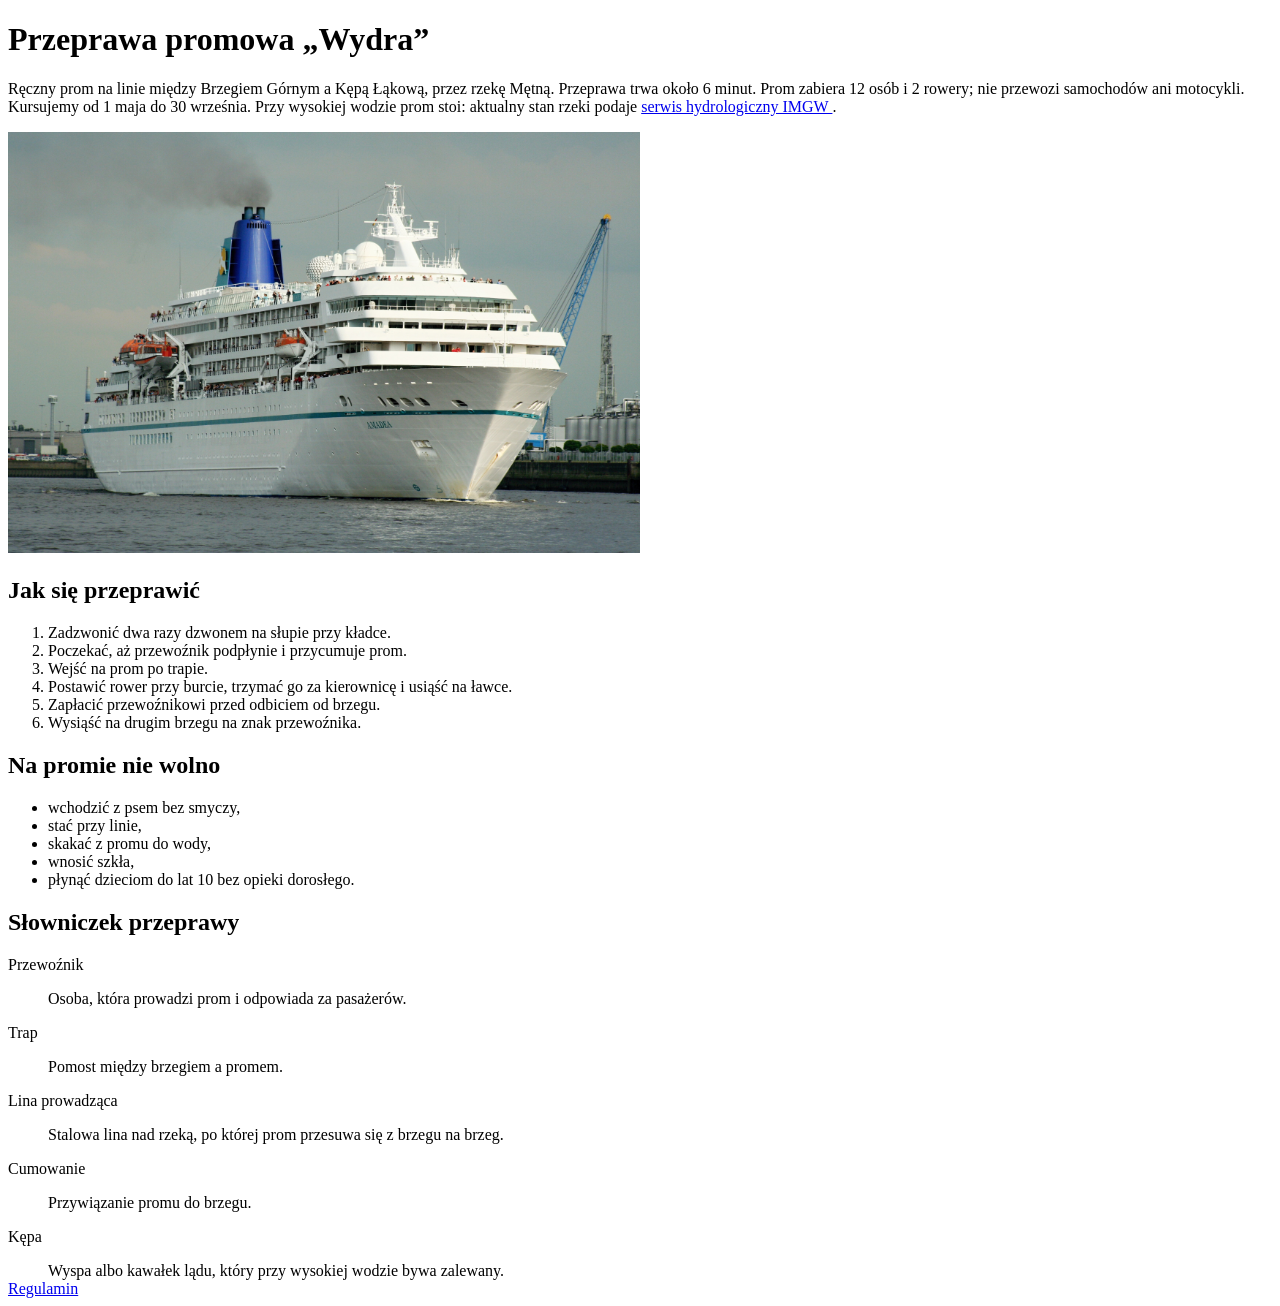
==== index.html @ 577cef81 "Pierwsze pliki" ====
<!DOCTYPE html>
<html lang="pl">
    <head>
        <title>Wydra</title>
        <meta charset="utf-8">
        <link rel="stylesheet" href="style.css">
        <meta name="viewport" content="width=device-width, initial-scale=1.0">

    </head>
    <body>
        <h1>Przeprawa promowa „Wydra”</h1>

        <p>Ręczny prom na linie między Brzegiem Górnym a Kępą Łąkową, przez rzekę Mętną. Przeprawa trwa około 6 minut. Prom zabiera 12 osób i 2 rowery; nie przewozi samochodów ani motocykli. 
        <br>Kursujemy od 1 maja do 30 września. Przy wysokiej wodzie prom stoi: aktualny stan rzeki podaje <a href="https://hydro.imgw.pl/"> serwis hydrologiczny IMGW </a>.</p>

        <img src="./Grafiki/prom.jpg" alt="Majestatyczny prom wydra na licencji creative commons" width="50%" height="50%">

        <h2>Jak się przeprawić</h2>
        <ol>
            <li>Zadzwonić dwa razy dzwonem na słupie przy kładce.</li>
            <li>Poczekać, aż przewoźnik podpłynie i przycumuje prom.</li>
            <li>Wejść na prom po trapie.</li>
            <li>Postawić rower przy burcie, trzymać go za kierownicę i usiąść na ławce.</li>
            <li>Zapłacić przewoźnikowi przed odbiciem od brzegu.</li>
            <li>Wysiąść na drugim brzegu na znak przewoźnika.</li>
        </ol>

        <h2>Na promie nie wolno</h2>
        <ul>
            <li>wchodzić z psem bez smyczy,</li>
            <li>stać przy linie,</li>
            <li>skakać z promu do wody,</li>
            <li>wnosić szkła,</li>
            <li>płynąć dzieciom do lat 10 bez opieki dorosłego.</li>
        </ul>

        <h2>Słowniczek przeprawy</h2>
        <dt>
        <dl>Przewoźnik</dl>
            <dd>Osoba, która prowadzi prom i odpowiada za pasażerów.</dd>
        <dl>Trap</dl>
            <dd>Pomost między brzegiem a promem.</dd>
        <dl>Lina prowadząca</dl>
            <dd>Stalowa lina nad rzeką, po której prom przesuwa się z brzegu na brzeg.</dd>
        <dl>Cumowanie</dl>
            <dd>Przywiązanie promu do brzegu.</dd>
        <dl>Kępa</dl>
            <dd>Wyspa albo kawałek lądu, który przy wysokiej wodzie bywa zalewany.</dd>
        </dt>

        <a href="regulamin.html">Regulamin</a>
    </body>
</html>
---- style.css ----
/*tu coś będzie obiecuję :)*/
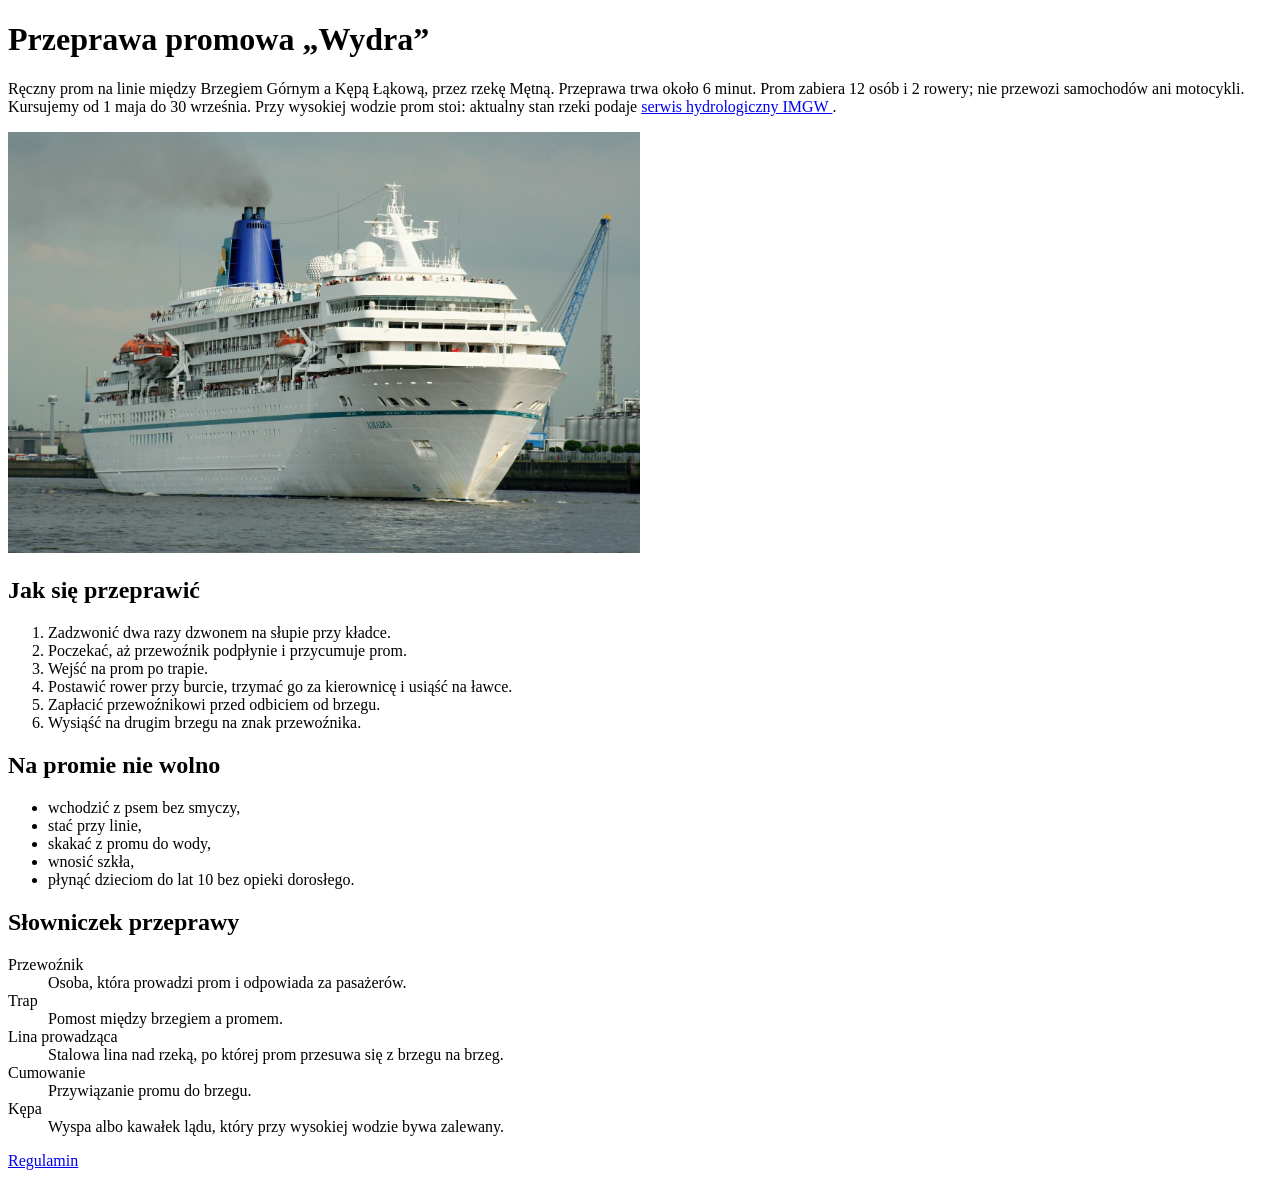
==== commit 24e4f457: "Poprawka 1, żeby w3c nie krzyczało" ====
--- a/index.html
+++ b/index.html
@@ -13,7 +13,7 @@
         <p>Ręczny prom na linie między Brzegiem Górnym a Kępą Łąkową, przez rzekę Mętną. Przeprawa trwa około 6 minut. Prom zabiera 12 osób i 2 rowery; nie przewozi samochodów ani motocykli. 
         <br>Kursujemy od 1 maja do 30 września. Przy wysokiej wodzie prom stoi: aktualny stan rzeki podaje <a href="https://hydro.imgw.pl/"> serwis hydrologiczny IMGW </a>.</p>
 
-        <img src="./Grafiki/prom.jpg" alt="Majestatyczny prom wydra na licencji creative commons" width="50%" height="50%">
+        <img src="./Grafiki/prom.jpg" alt="Majestatyczny prom wydra na licencji creative commons" id="zdjecie_promu">
 
         <h2>Jak się przeprawić</h2>
         <ol>
@@ -35,18 +35,18 @@
         </ul>
 
         <h2>Słowniczek przeprawy</h2>
-        <dt>
-        <dl>Przewoźnik</dl>
-            <dd>Osoba, która prowadzi prom i odpowiada za pasażerów.</dd>
-        <dl>Trap</dl>
-            <dd>Pomost między brzegiem a promem.</dd>
-        <dl>Lina prowadząca</dl>
-            <dd>Stalowa lina nad rzeką, po której prom przesuwa się z brzegu na brzeg.</dd>
-        <dl>Cumowanie</dl>
-            <dd>Przywiązanie promu do brzegu.</dd>
-        <dl>Kępa</dl>
-            <dd>Wyspa albo kawałek lądu, który przy wysokiej wodzie bywa zalewany.</dd>
-        </dt>
+        <dl>
+            <dt>Przewoźnik</dt>
+                <dd>Osoba, która prowadzi prom i odpowiada za pasażerów.</dd>
+            <dt>Trap</dt>
+                <dd>Pomost między brzegiem a promem.</dd>
+            <dt>Lina prowadząca</dt>
+                <dd>Stalowa lina nad rzeką, po której prom przesuwa się z brzegu na brzeg.</dd>
+            <dt>Cumowanie</dt>
+                <dd>Przywiązanie promu do brzegu.</dd>
+            <dt>Kępa</dt>
+                <dd>Wyspa albo kawałek lądu, który przy wysokiej wodzie bywa zalewany.</dd>
+        </dl>
 
         <a href="regulamin.html">Regulamin</a>
     </body>
--- a/style.css
+++ b/style.css
@@ -1 +1,6 @@
-/*tu coś będzie obiecuję :)*/+/*tu coś będzie obiecuję :)*/
+
+#zdjecie_promu{
+    height: 50%;
+    width: 50%;
+}
